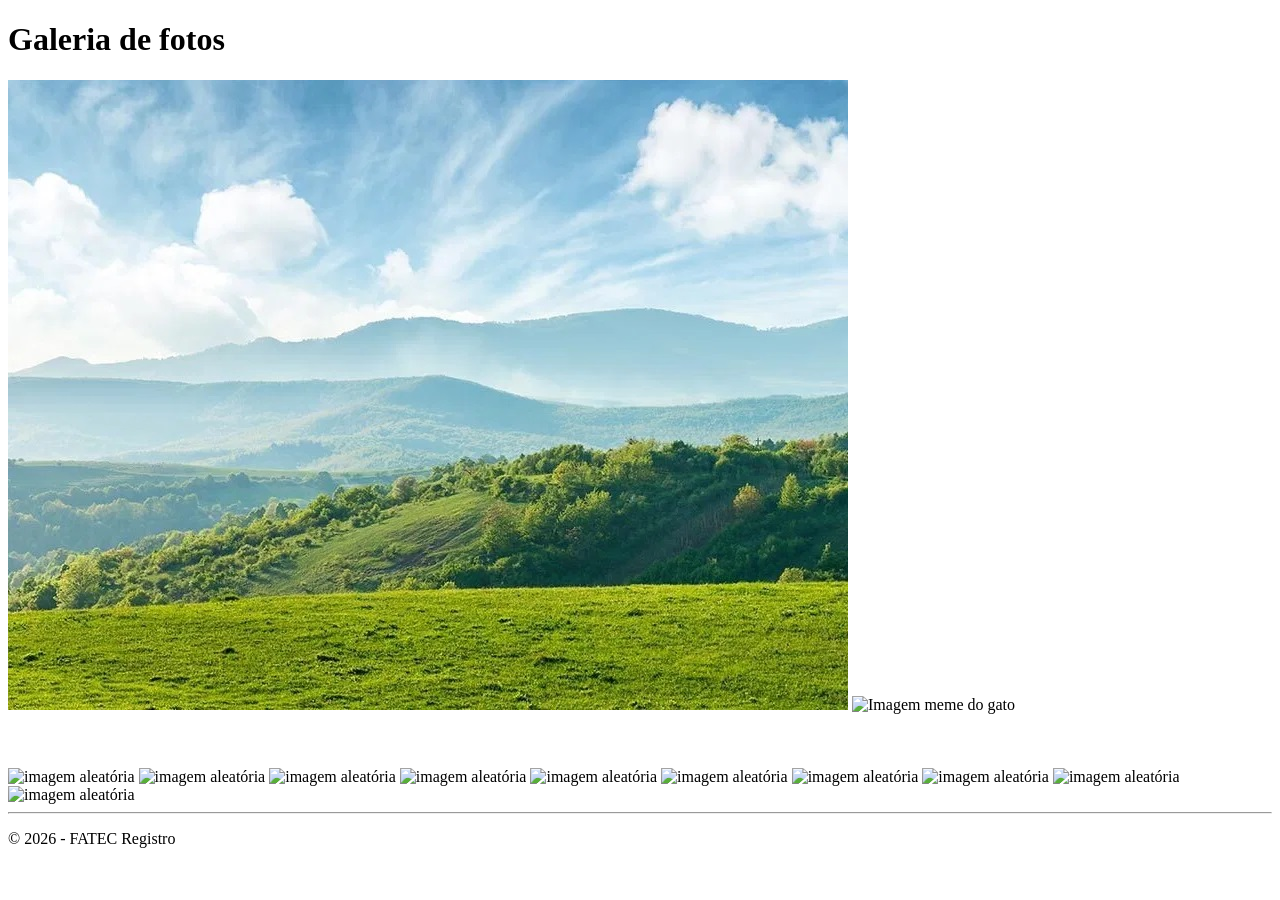
==== aula 04 - midias e formatações/imagens.html @ dcd6239e "commit atrasado" ====
<!DOCTYPE html>
<html lang="pt-br">
<head>
    <meta charset="UTF-8">
    <meta name="viewport" content="width=device-width, initial-scale=1.0">
    <title>Inserindo imagens no HTML</title>
</head>
<body>
    <!-- Cabeçalho -->
    <header>
        <h1>Galeria de fotos</h1>
    </header>
    <!-- Conteudo principal -->
    <main>
        <!-- Seções -->
        <section>
        <!-- Inserir imagem do computador-->
         <img src="midias/imagem.jpg" alt="Foto de uma paisagem">
         <!-- inserindo imagens da internet -->
          <img src="https://preview.redd.it/meu-gato-%C3%A9-praticamente-o-gato-do-meme-v0-n9dleoj8dgfc1.jpg?width=640&crop=smart&auto=webp&s=52de2578fe227e639db822d551bba33c6d28a2f1" alt="Imagem meme do gato">
        </section>
        <!-- quebra de linha -->
        <br><br><br>
        <section>
            <!-- imagens aleatoria de banco de imagem -->
             <img src="https://picsum.photos/id/600/300/200" alt="imagem aleatória">
             <img src="https://picsum.photos/id/601/300/200" alt="imagem aleatória">
             <img src="https://picsum.photos/id/602/300/200" alt="imagem aleatória">
             <img src="https://picsum.photos/id/603/300/200" alt="imagem aleatória">
             <img src="https://picsum.photos/id/604/300/200" alt="imagem aleatória">
             <img src="https://picsum.photos/id/605/300/200" alt="imagem aleatória">
             <img src="https://picsum.photos/id/606/300/200" alt="imagem aleatória">
             <img src="https://picsum.photos/id/607/300/200" alt="imagem aleatória">
             <img src="https://picsum.photos/id/608/300/200" alt="imagem aleatória">
             <img src="https://picsum.photos/id/609/300/200" alt="imagem aleatória">
        </section>
    </main>
    <hr>
    <!-- Rodapé -->
    <footer>
        <p>&copy; 2026 - FATEC Registro</p>
    </footer>
</body>
</html>
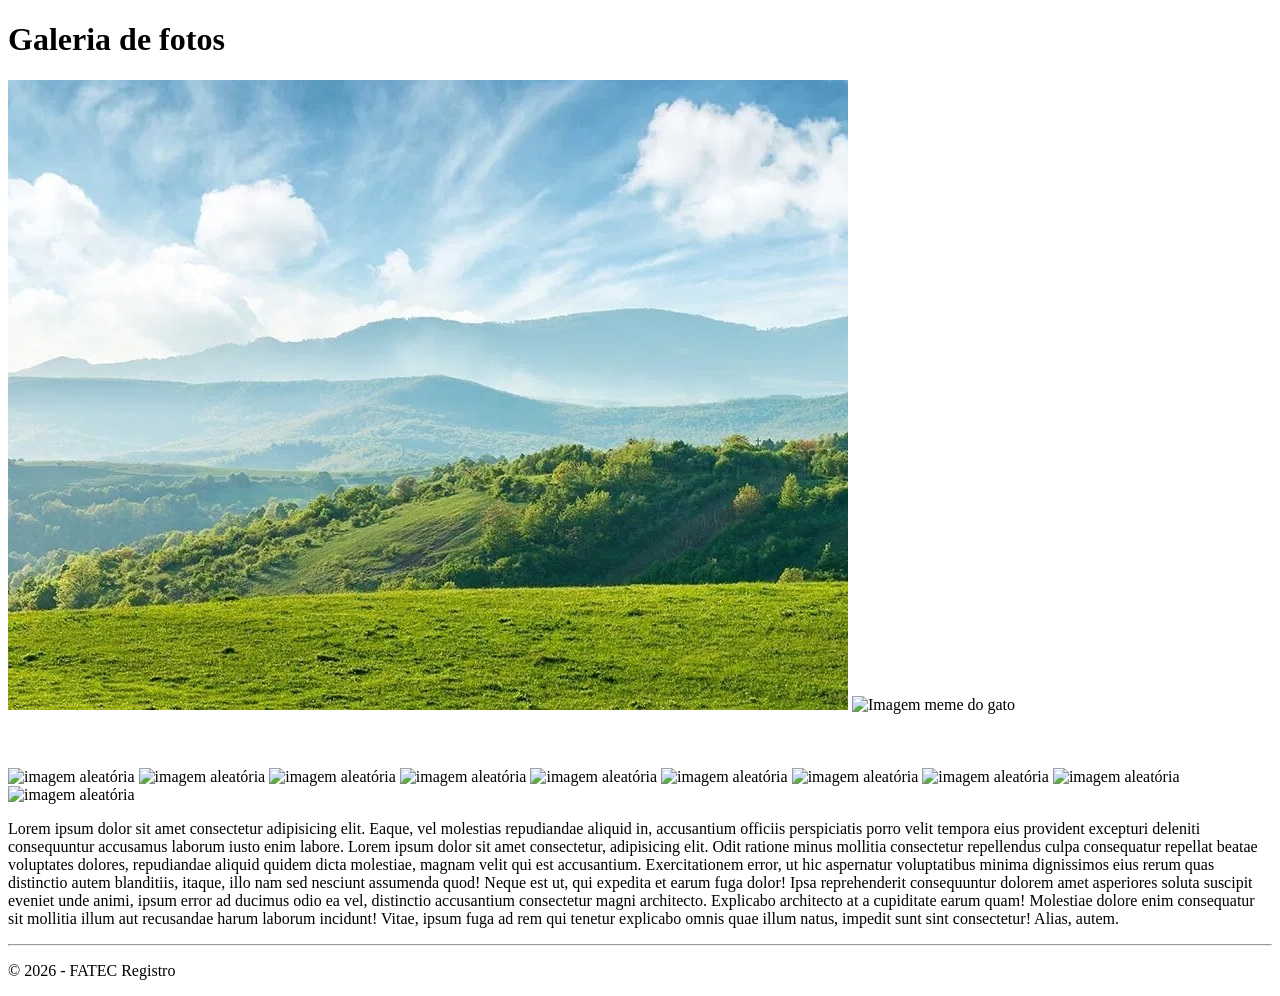
==== commit 10d5634f: "Aula 04-Midias" ====
--- a/aula 04 - midias e formatações/imagens.html
+++ b/aula 04 - midias e formatações/imagens.html
@@ -34,6 +34,13 @@
              <img src="https://picsum.photos/id/608/300/200" alt="imagem aleatória">
              <img src="https://picsum.photos/id/609/300/200" alt="imagem aleatória">
         </section>
+        <p>
+            Lorem ipsum dolor sit amet consectetur adipisicing elit. Eaque, vel molestias repudiandae aliquid in, accusantium officiis perspiciatis porro velit tempora eius provident excepturi deleniti consequuntur accusamus laborum iusto enim labore.
+            Lorem ipsum dolor sit amet consectetur, adipisicing elit. Odit ratione minus mollitia consectetur repellendus culpa consequatur repellat beatae voluptates dolores, repudiandae aliquid quidem dicta molestiae, magnam velit qui est accusantium.
+            Exercitationem error, ut hic aspernatur voluptatibus minima dignissimos eius rerum quas distinctio autem blanditiis, itaque, illo nam sed nesciunt assumenda quod! Neque est ut, qui expedita et earum fuga dolor!
+            Ipsa reprehenderit consequuntur dolorem amet asperiores soluta suscipit eveniet unde animi, ipsum error ad ducimus odio ea vel, distinctio accusantium consectetur magni architecto. Explicabo architecto at a cupiditate earum quam!
+            Molestiae dolore enim consequatur sit mollitia illum aut recusandae harum laborum incidunt! Vitae, ipsum fuga ad rem qui tenetur explicabo omnis quae illum natus, impedit sunt sint consectetur! Alias, autem.
+        </p>
     </main>
     <hr>
     <!-- Rodapé -->
